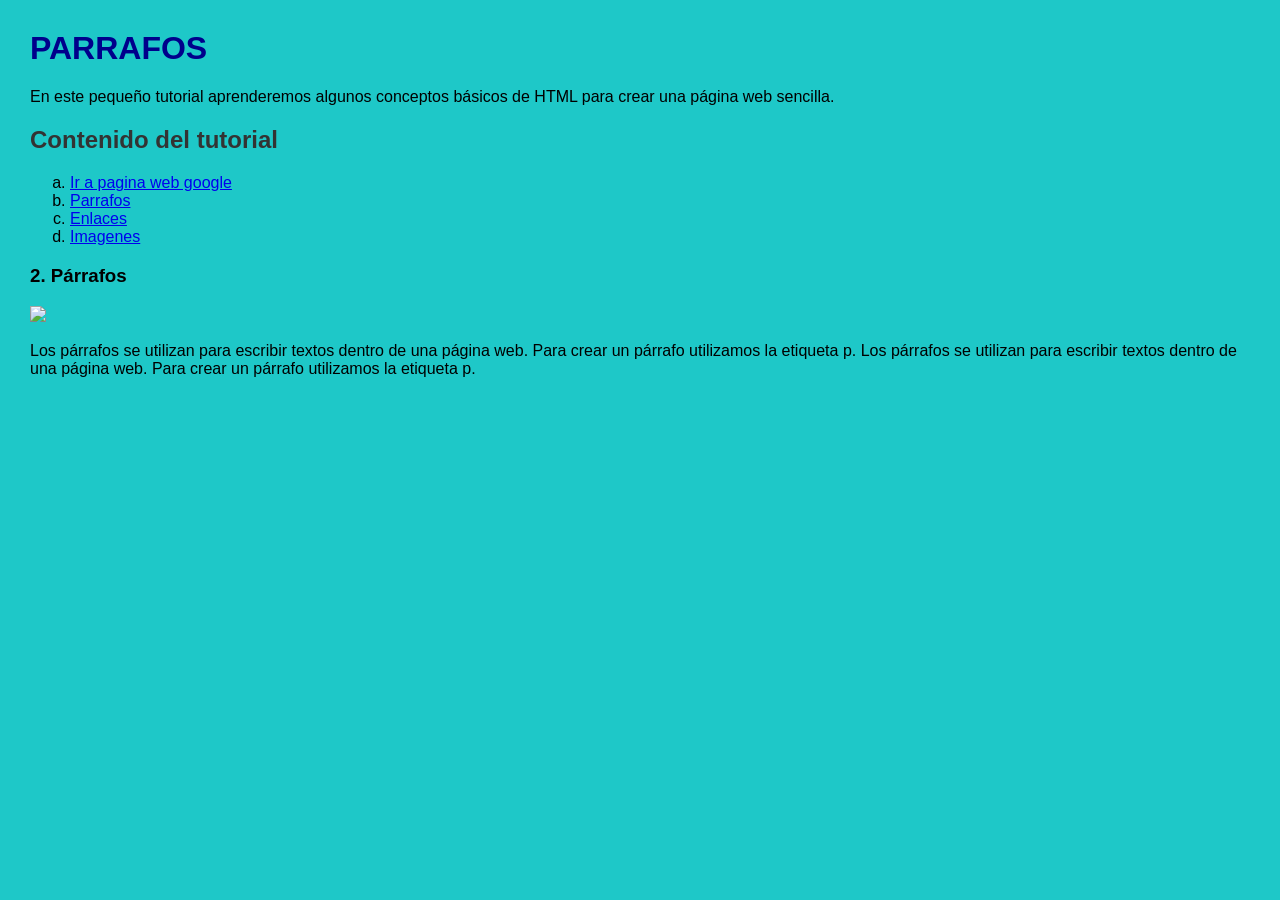
==== parrafos.html @ af593b16 "commit inicial de proyecto" ====
<!DOCTYPE html>
<html lang="es">
<head>
    <meta charset="UTF-8">
    <meta name="description" content="Sitio web dedicado a la venta de tecnologia">
    <meta name="keywords" content="tecnologia, teclados, mouse, logitech, microsoft, apple">
    <meta name="viewport" content="width=device-width, initial-scale=1.0">
    <link rel="stylesheet" href="css/styles.css">
 
</head>

    <body>

        <h1>PARRAFOS</h1>
        <p>
            En este pequeño tutorial aprenderemos algunos conceptos básicos
            de HTML para crear una página web sencilla.
        </p>

    <h2>Contenido del tutorial</h2>
    <ol>
        <li> <a href="http://www.google.com" > Ir a pagina web google </a>  </li>
        <li> <a href="http://www.google.com" > Parrafos </a>  </li>
        <li> <a href="http://www.google.com" > Enlaces </a>  </li>
        <li> <a href="http://www.google.com" > Imagenes</a>  </li>
    </ol>

        <h3 id="45">2. Párrafos</h3>
        <img src="https://www.unir.net/wp-content/uploads/2025/05/Que-es-CSS-y-como-funciona-en-el-desarrollo-web2.webp" width="60%">
        <p>
            Los párrafos se utilizan para escribir textos dentro de una
            página web. Para crear un párrafo utilizamos la etiqueta p.
            Los párrafos se utilizan para escribir textos dentro de una
            página web. Para crear un párrafo utilizamos la etiqueta p.
        </p>
 

    </body>
</html>
---- css/styles.css ----
body {
    font-family:Verdana, Geneva, Tahoma, sans-serif;
    background-color:rgb(30, 200, 200);
    margin: 30px;
}

h1 {
    color: darkblue;
}

h2 {
    color: #333333;
}

p {
    font-size: 16px;
}

img {
    width: 300px;
}

 

a:hover {
    color: rgb(85, 255, 0);
}

ol {
    list-style-type:lower-alpha;
}

ul {
    

}
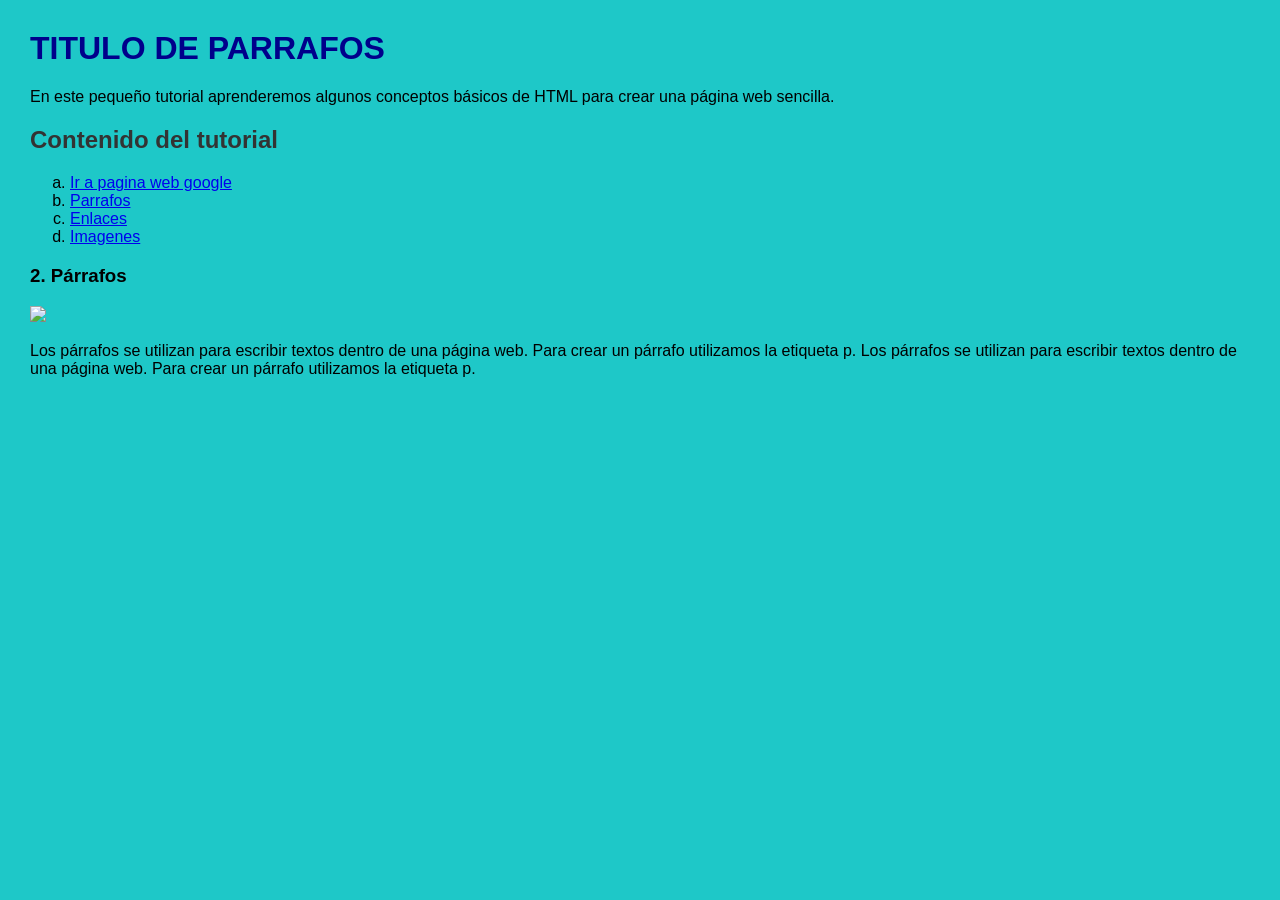
==== commit 0fb45bb1: "Segunda modificacion" ====
--- a/parrafos.html
+++ b/parrafos.html
@@ -11,7 +11,7 @@
 
     <body>
 
-        <h1>PARRAFOS</h1>
+        <h1>TITULO DE PARRAFOS</h1>
         <p>
             En este pequeño tutorial aprenderemos algunos conceptos básicos
             de HTML para crear una página web sencilla.
